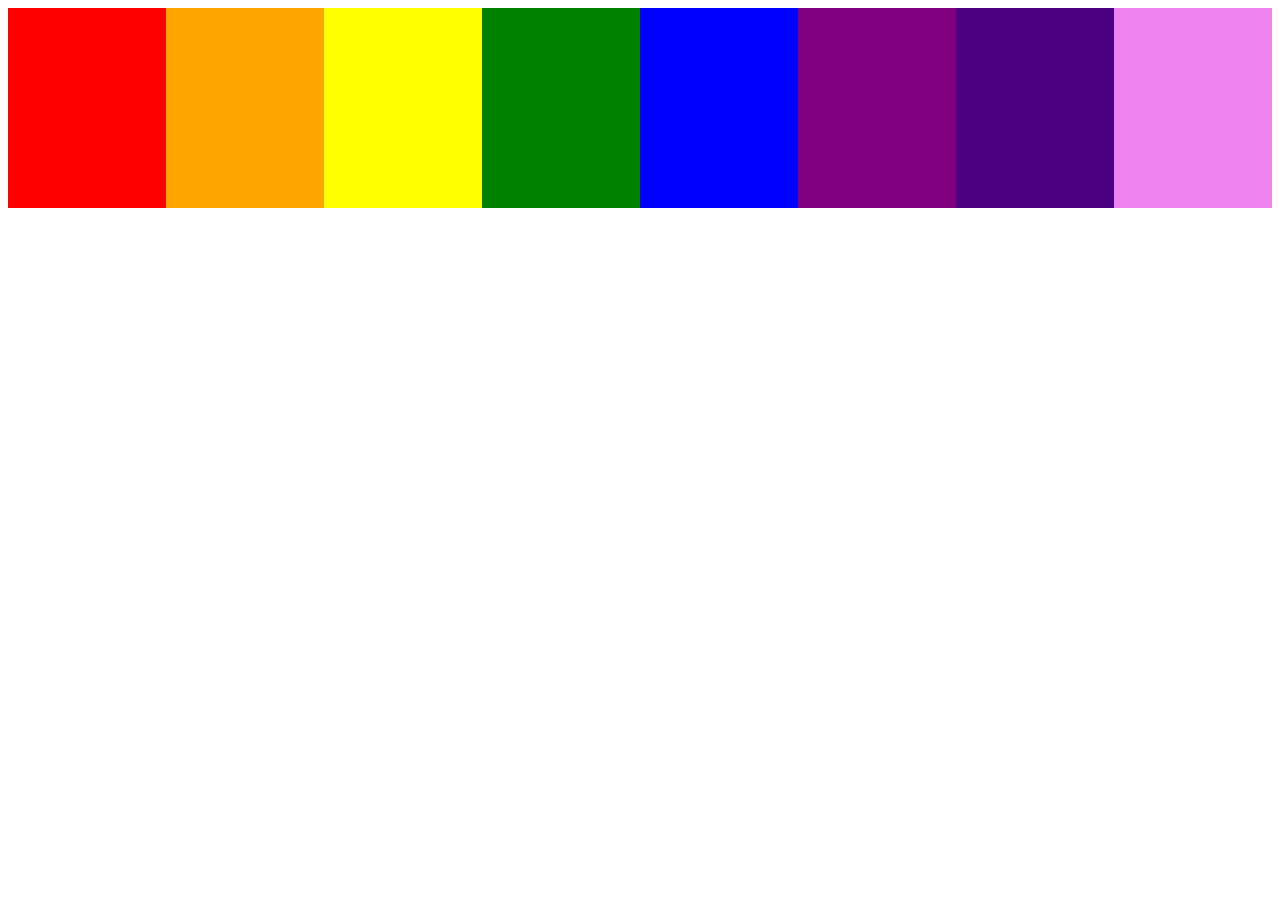
==== Modern Javascript Bootcamp 2020/PracticeEvents/intex.html @ 8c30a097 "Update" ====
<!DOCTYPE html>
<html lang="en">
<head>
    <meta charset="UTF-8">
    <meta name="viewport" content="width=device-width, initial-scale=1.0">
    <link rel="stylesheet" href="./index.css">
    <title>Document</title>
</head>
<body>
    
    <section id="boxes"></section>
    <script src="./app.js"></script>
</body>
</html>
---- Modern Javascript Bootcamp 2020/PracticeEvents/index.css ----
#boxes {
	display: flex;
	justify-content: center;
	align-items: center;
}

.box {
	width: 200px;
	height: 200px;
}
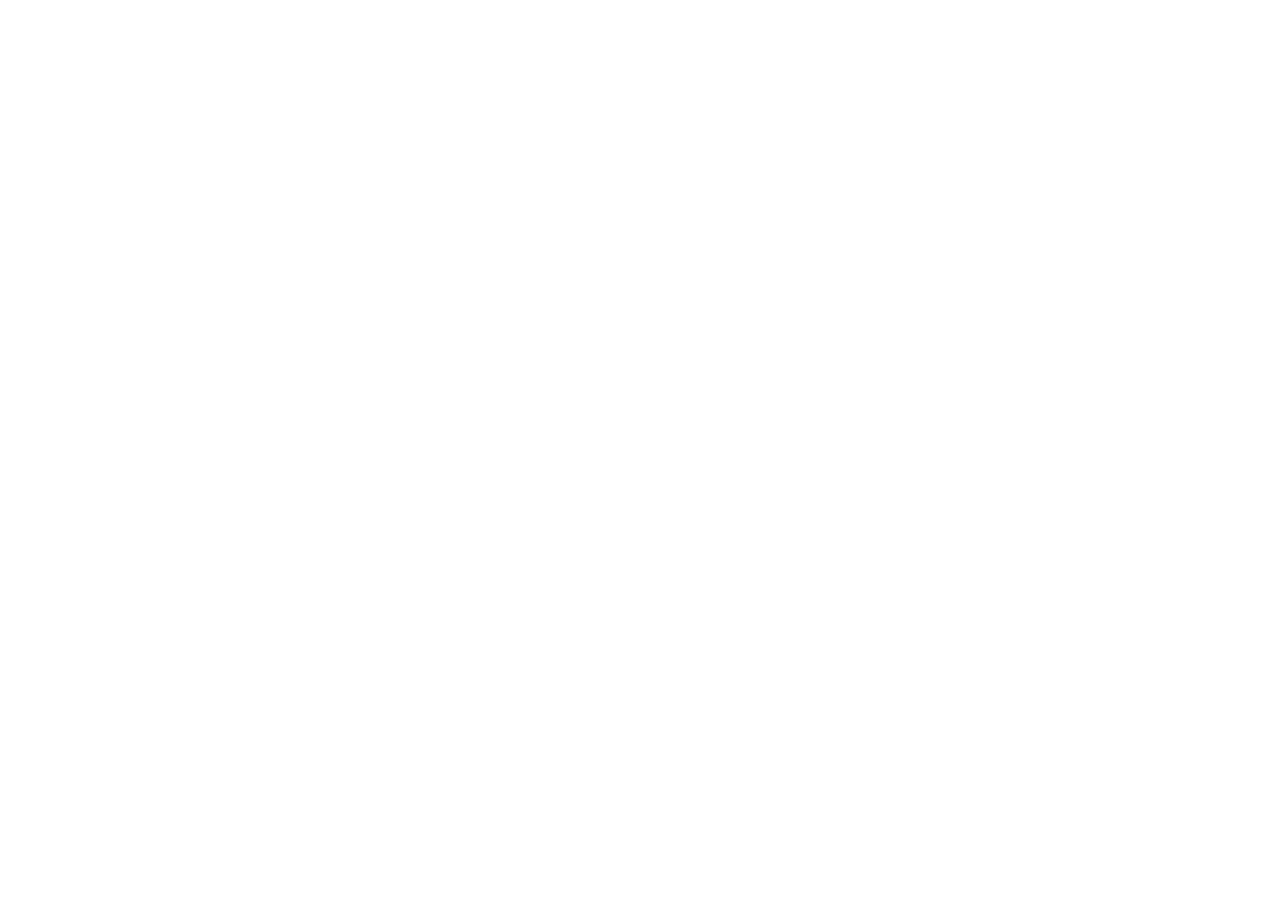
==== commit 3f11c2a4: "Update" ====
--- a/Modern Javascript Bootcamp 2020/PracticeEvents/intex.html
+++ b/Modern Javascript Bootcamp 2020/PracticeEvents/intex.html
@@ -8,7 +8,7 @@
 </head>
 <body>
     
-    <section id="boxes"></section>
+    
     <script src="./app.js"></script>
 </body>
 </html>